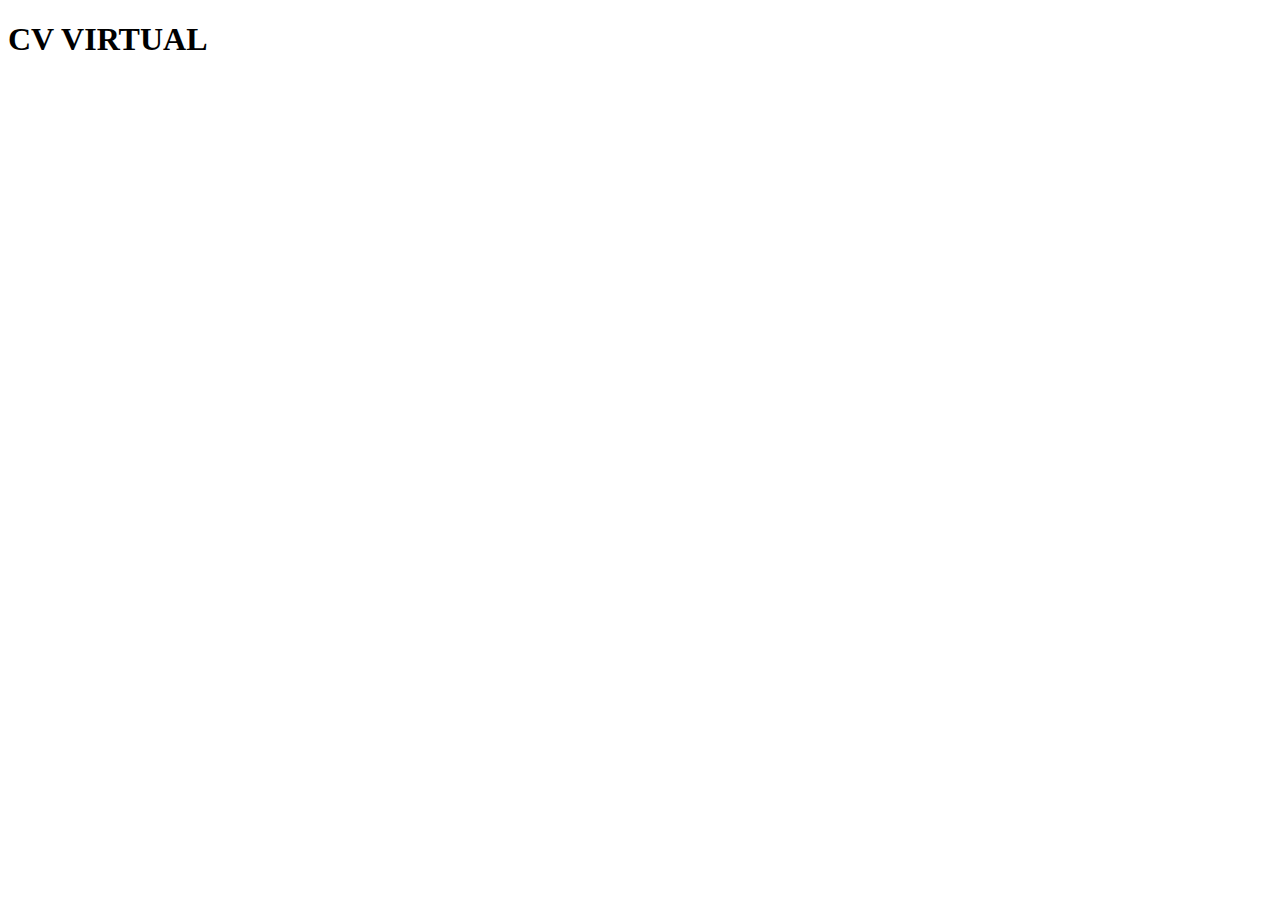
==== index2.html @ 8ccfc045 "se reorganiza" ====
<!DOCTYPE html>
<html lang="en">
<head>
    <meta charset="UTF-8">
    <meta name="viewport" content="width=device-width, initial-scale=1.0">
    <title>HOJA DE VIDA VIRTUAL</title>
</head>
<body>
    <h1>CV VIRTUAL</h1>
    
</body>
</html>
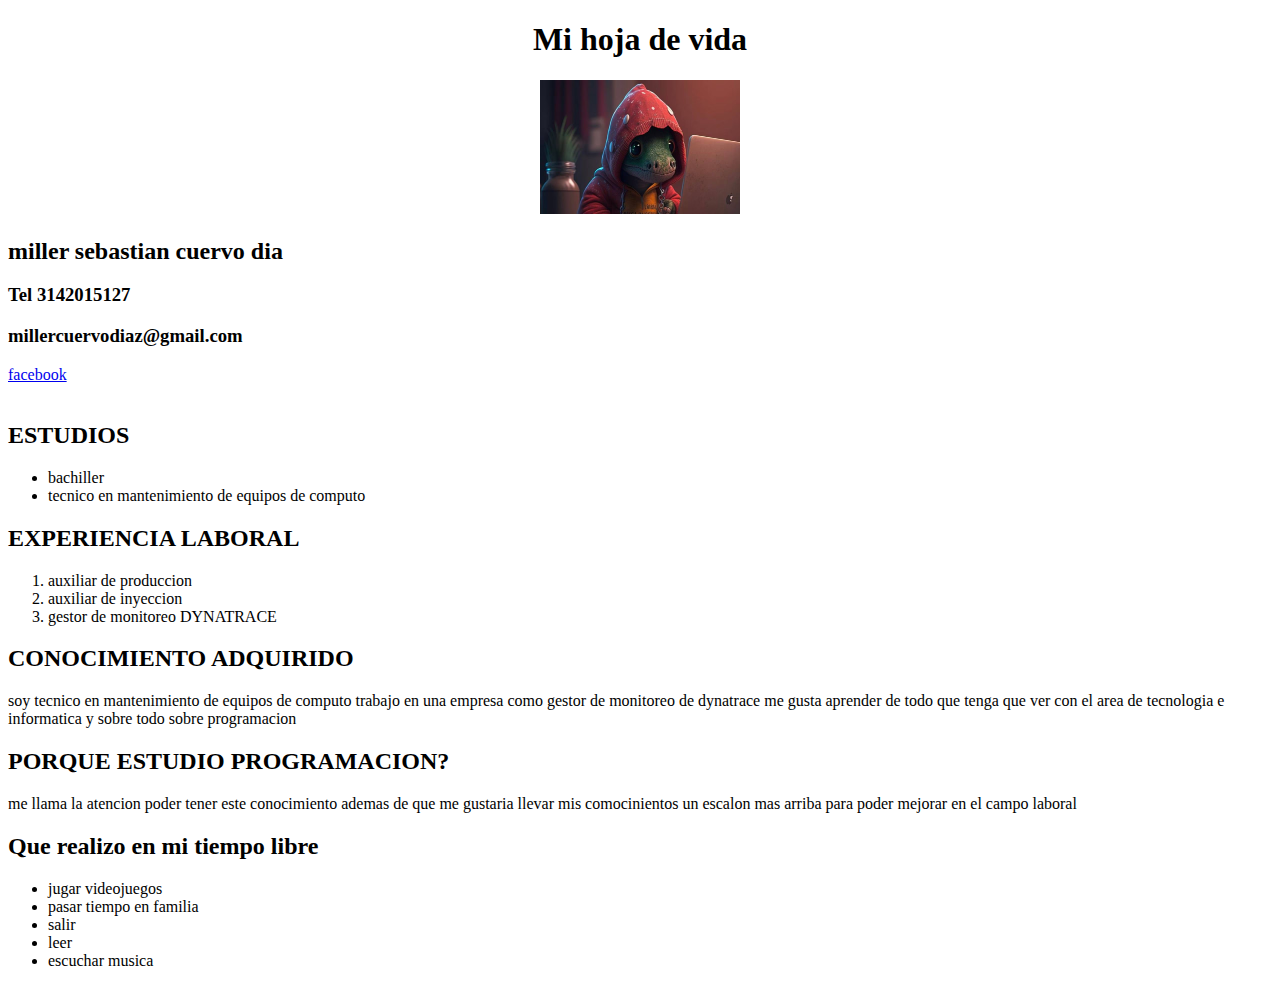
==== commit baf23cd8: "añadiendo el css" ====
--- a/index2.html
+++ b/index2.html
@@ -1,12 +1,60 @@
 <!DOCTYPE html>
-<html lang="en">
-<head>
-    <meta charset="UTF-8">
-    <meta name="viewport" content="width=device-width, initial-scale=1.0">
-    <title>HOJA DE VIDA VIRTUAL</title>
-</head>
-<body>
-    <h1>CV VIRTUAL</h1>
-    
-</body>
-</html>+<html lang="es">
+  <header>
+    <meta charset="UTF-8" />
+    <meta name="viewport" content="width=device-width, initial-scale=1.0" />
+    <link rel="stylesheet" href="style.css" />
+    <title>Mi Hoja de Vida</title>
+  </header>
+  <main>
+    <body>
+        <center><h1>Mi hoja de vida</h1>
+        <img src="/assets/images/dino.avif" alt="mi foto" width="200px" /></center>
+
+      <h2>miller sebastian cuervo dia</h2>
+      <h3>Tel 3142015127</h3>
+      <h3>millercuervodiaz@gmail.com</h3>
+      <a href="https://www.facebook.com/profile.php?id=100004336006363"
+        >facebook</a
+      >
+      <br />
+      <br />
+
+      <h2>ESTUDIOS</h2>
+      <ul>
+        <li>bachiller</li>
+        <li>tecnico en mantenimiento de equipos de computo</li>
+      </ul>
+      <h2>EXPERIENCIA LABORAL</h2>
+      <ol>
+        <li>auxiliar de produccion</li>
+        <li>auxiliar de inyeccion</li>
+        <li>gestor de monitoreo DYNATRACE</li>
+      </ol>
+      <h2>CONOCIMIENTO ADQUIRIDO</h2>
+      <p>
+        soy tecnico en mantenimiento de equipos de computo trabajo en una
+        empresa como gestor de monitoreo de dynatrace me gusta aprender de todo
+        que tenga que ver con el area de tecnologia e informatica y sobre todo
+        sobre programacion
+      </p>
+
+      <h2>PORQUE ESTUDIO PROGRAMACION?</h2>
+      <p>
+        me llama la atencion poder tener este conocimiento ademas de que me
+        gustaria llevar mis comocinientos un escalon mas arriba para poder
+        mejorar en el campo laboral
+      </p>
+
+      <h2>Que realizo en mi tiempo libre</h2>
+
+      <ul start="1" type="a">
+        <li>jugar videojuegos</li>
+        <li>pasar tiempo en familia</li>
+        <li>salir</li>
+        <li>leer</li>
+        <li>escuchar musica</li>
+      </ul>
+    </body>
+  </main>
+</html>
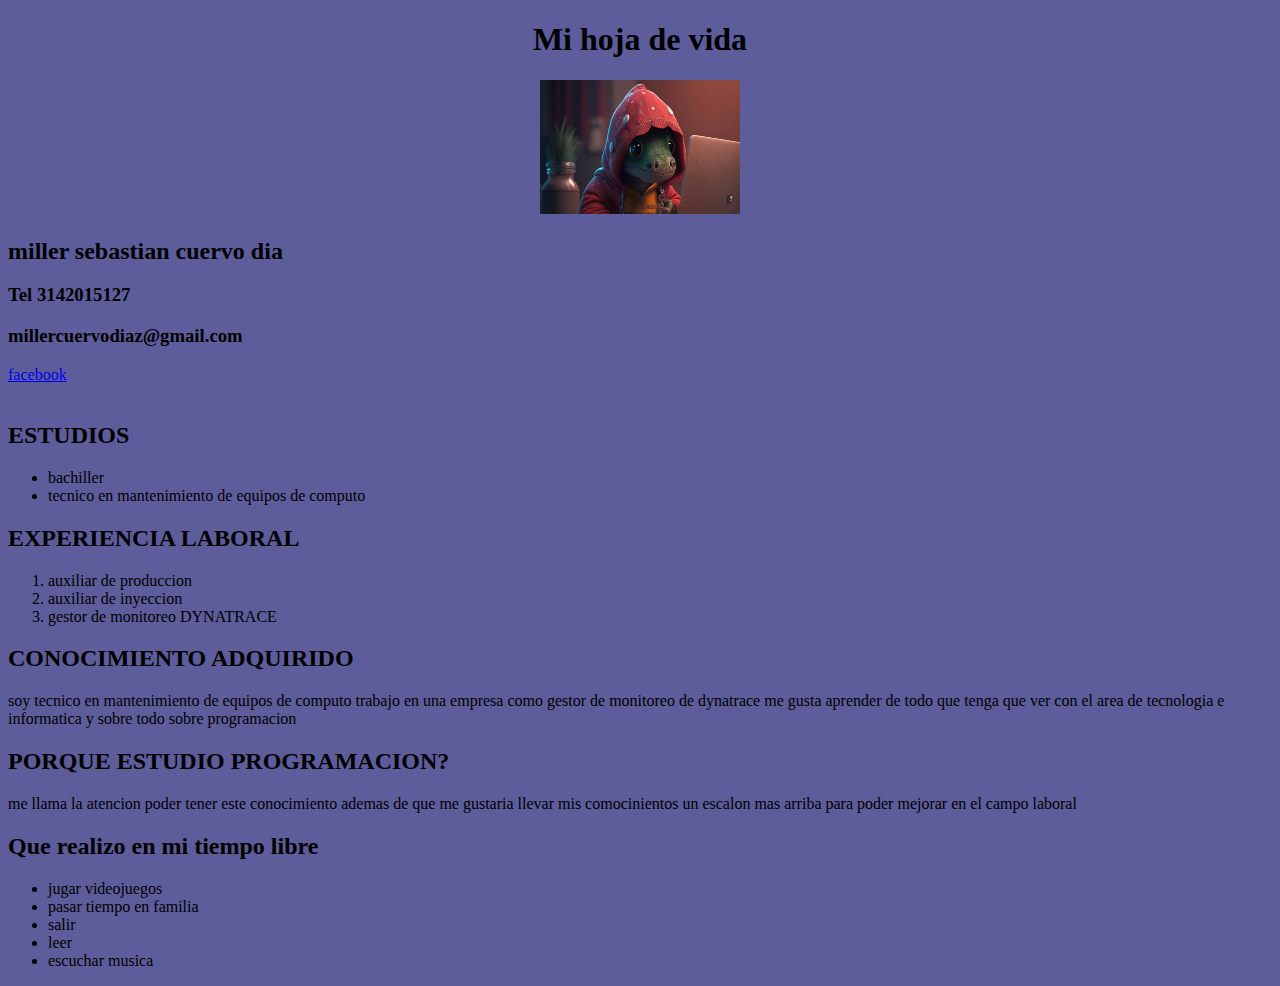
==== commit c01362f0: "color" ====
--- a/index2.html
+++ b/index2.html
@@ -3,7 +3,7 @@
   <header>
     <meta charset="UTF-8" />
     <meta name="viewport" content="width=device-width, initial-scale=1.0" />
-    <link rel="stylesheet" href="style.css" />
+    <link rel="stylesheet" href="/styles/style.css" />
     <title>Mi Hoja de Vida</title>
   </header>
   <main>
--- a/styles/style.css
+++ b/styles/style.css
@@ -0,0 +1 @@
+body{background-color:rgb(93, 93, 155) }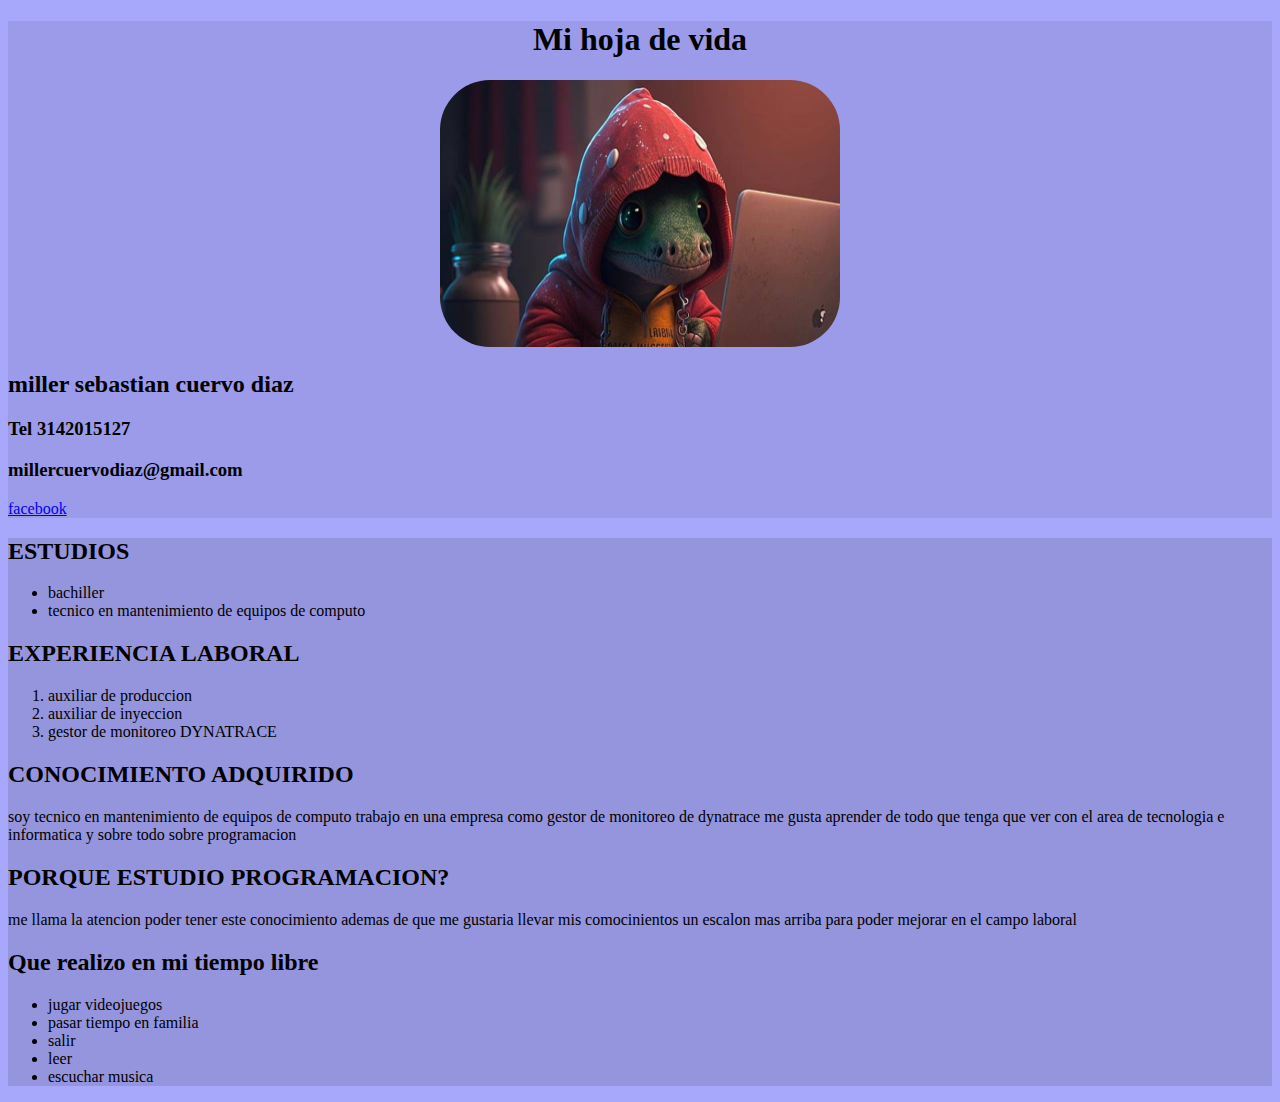
==== commit aac9fb1c: "hoja de vida finalizada" ====
--- a/index2.html
+++ b/index2.html
@@ -1,60 +1,64 @@
 <!DOCTYPE html>
 <html lang="es">
-  <header>
+  <head>
     <meta charset="UTF-8" />
     <meta name="viewport" content="width=device-width, initial-scale=1.0" />
     <link rel="stylesheet" href="/styles/style.css" />
     <title>Mi Hoja de Vida</title>
+  </head>
+
+  <body>
+    <header>
+    <div class="titulo-img">
+      <h1>Mi hoja de vida</h1>
+       <img src="/assets/images/dino.avif" alt="mi foto" width="400px" />
+    </div>
+    <h2>miller sebastian cuervo diaz</h2>
+    <h3>Tel 3142015127</h3>
+    <h3>millercuervodiaz@gmail.com</h3>
+    <a href="https://www.facebook.com/profile.php?id=100004336006363"
+      >facebook</a
+    >
   </header>
+    
   <main>
-    <body>
-        <center><h1>Mi hoja de vida</h1>
-        <img src="/assets/images/dino.avif" alt="mi foto" width="200px" /></center>
+    <h2>ESTUDIOS</h2>
+    <ul>
+      <li>bachiller</li>
+      <li>tecnico en mantenimiento de equipos de computo</li>
+    </ul>
+    <h2>EXPERIENCIA LABORAL</h2>
+    <ol>
+      <li>auxiliar de produccion</li>
+      <li>auxiliar de inyeccion</li>
+      <li>gestor de monitoreo DYNATRACE</li>
+    </ol>
+    <h2>CONOCIMIENTO ADQUIRIDO</h2>
+    <p>
+      soy tecnico en mantenimiento de equipos de computo trabajo en una empresa
+      como gestor de monitoreo de dynatrace me gusta aprender de todo que tenga
+      que ver con el area de tecnologia e informatica y sobre todo sobre
+      programacion
+    </p>
 
-      <h2>miller sebastian cuervo dia</h2>
-      <h3>Tel 3142015127</h3>
-      <h3>millercuervodiaz@gmail.com</h3>
-      <a href="https://www.facebook.com/profile.php?id=100004336006363"
-        >facebook</a
-      >
-      <br />
-      <br />
+    <h2>PORQUE ESTUDIO PROGRAMACION?</h2>
+    <p>
+      me llama la atencion poder tener este conocimiento ademas de que me
+      gustaria llevar mis comocinientos un escalon mas arriba para poder mejorar
+      en el campo laboral
+    </p>
 
-      <h2>ESTUDIOS</h2>
-      <ul>
-        <li>bachiller</li>
-        <li>tecnico en mantenimiento de equipos de computo</li>
-      </ul>
-      <h2>EXPERIENCIA LABORAL</h2>
-      <ol>
-        <li>auxiliar de produccion</li>
-        <li>auxiliar de inyeccion</li>
-        <li>gestor de monitoreo DYNATRACE</li>
-      </ol>
-      <h2>CONOCIMIENTO ADQUIRIDO</h2>
-      <p>
-        soy tecnico en mantenimiento de equipos de computo trabajo en una
-        empresa como gestor de monitoreo de dynatrace me gusta aprender de todo
-        que tenga que ver con el area de tecnologia e informatica y sobre todo
-        sobre programacion
-      </p>
+    <h2>Que realizo en mi tiempo libre</h2>
 
-      <h2>PORQUE ESTUDIO PROGRAMACION?</h2>
-      <p>
-        me llama la atencion poder tener este conocimiento ademas de que me
-        gustaria llevar mis comocinientos un escalon mas arriba para poder
-        mejorar en el campo laboral
-      </p>
-
-      <h2>Que realizo en mi tiempo libre</h2>
-
-      <ul start="1" type="a">
-        <li>jugar videojuegos</li>
-        <li>pasar tiempo en familia</li>
-        <li>salir</li>
-        <li>leer</li>
-        <li>escuchar musica</li>
-      </ul>
-    </body>
+    <ul start="1" type="a">
+      <li>jugar videojuegos</li>
+      <li>pasar tiempo en familia</li>
+      <li>salir</li>
+      <li>leer</li>
+      <li>escuchar musica</li>
+    </ul>
   </main>
+  <footer></footer>
+  </body>
+  
 </html>
--- a/styles/style.css
+++ b/styles/style.css
@@ -1 +1,13 @@
-body{background-color:rgb(93, 93, 155) }+body{background-color:rgb(167, 167, 252) }
+
+header{background-color: rgb(155, 155, 233);}
+
+main{background-color: rgb(149, 149, 221);}
+
+.titulo-img{
+   text-align: center;
+}
+
+img{
+    border-radius: 50px;
+}